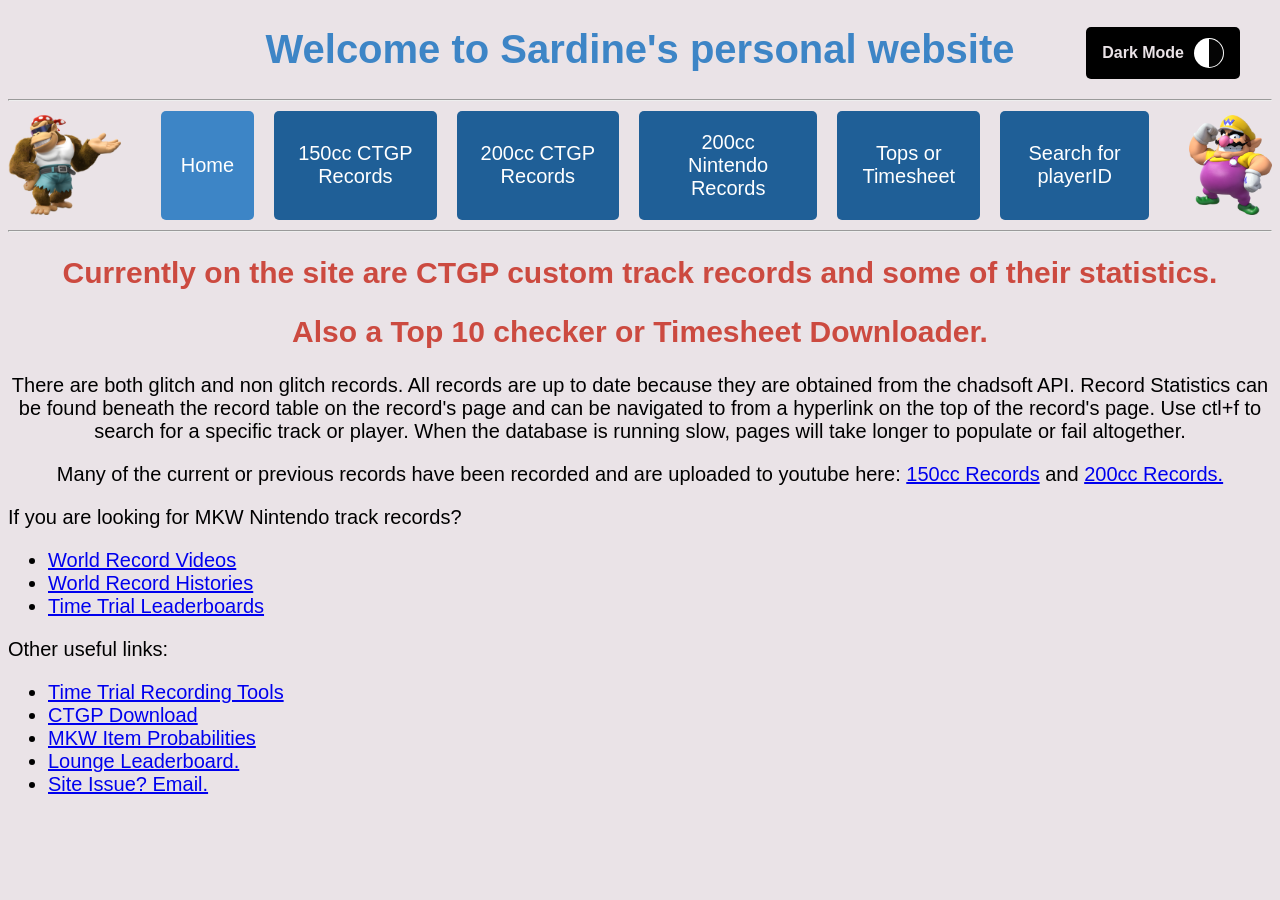
==== website/index.html @ 2894d8b7 "Reorganise main branch - Website has been copied from gh-pages branch to main branch in the folder w" ====
<!DOCTYPE html>
<html lang="en-US">
    <head>
        <meta charset="utf-8">
        <meta http-equiv="X-UA-Compatible" content="IE=edge">
        <meta name="viewport" content="width=device-width, initial-scale=1.0">
        <meta name="keywords" content="Sardine,MKW,BKT,custom,Stats">
        <meta name="author" content="Sardine">
        <meta name="description" content="Sardine Homepage">
        <title>Sardine Site HomePage</title>
        <link href="styles.css" rel="stylesheet" type="text/css">
        <link rel="icon" type="image/x-icon" href="images/favicon.ico">
    </head>
    <body onload="createPageHeader('index')">
        <button class="darkmode-toggle" onclick="toggleDarkMode()">
            <div>
                <p id="darkmode-text">Dark Mode</p>
                <img src="images/darkmode.svg"/>
            </div>
        </button>
        <header></header>
        <h2>Currently on the site are CTGP custom track records and some of their statistics. </h2>
        <h2>Also a Top 10 checker or Timesheet Downloader.</h2>
        <p>
            There are both glitch and non glitch records. All records are up to date because they are obtained from the chadsoft API.
            Record Statistics can be found beneath the record table on the record's page and can be navigated to from a hyperlink on the top of the record's page.
            Use ctl+f to search for a specific track or player. When the database is running slow, pages will take longer to populate or fail altogether.
        </p>
        
        <p>Many of the current or previous records have been recorded and are uploaded to youtube here:
            <a href="https://www.youtube.com/channel/UCxCPLtXIg43HRP6QZN8gyYQ">150cc Records</a> and <a href="https://www.youtube.com/@200ccCTGPRecords">200cc Records.</a>
            <br>
        </p>
        
        <p style="text-align:left;">If you are looking for MKW Nintendo track records?</p>
        <ul>
            <li><a href="https://www.youtube.com/channel/UCVLnt1f20C77OzOBbJNeN0A">World Record Videos</a></li>
            <li><a href="https://mkwrs.com/mkwii/">World Record Histories</a></li>
            <li><a href="https://www.mkleaderboards.com/mkw">Time Trial Leaderboards</a></li>
        </ul>
        
        <p style="text-align:left;">Other useful links:</p>
        <ul>
            <li><a href="https://www.tt-rec.com/">Time Trial Recording Tools</a></li>
            <li><a href="https://www.chadsoft.co.uk/download/">CTGP Download</a></li>
            <li><a href="https://xer.forgotten-legends.org/re/mkw/items/#12">MKW Item Probabilities</a></li>
            <li><a href="https://www.mkwlounge.gg/">Lounge Leaderboard.</a></li>
            <li><a href="mailto:123sardines@gmail.com">Site Issue? Email.</a></li>
        </ul>
        
        <script src="scripts.js"></script>
    </body>
</html>
---- website/styles.css ----
:root {
    font-family: 'Segoe UI', Tahoma, Geneva, Verdana, sans-serif;
    font-size: 20px;
    --text-color: black;
    --background-color: #eae3e7;
    --primary-color: #3d85c6;
    --primary-color-hover: #489eec;
    --primary-color-darker: #1f5f97;
    --secondary-color: #cc4a40;
    --theme-hover: #333333;

    --transition-duration: 0.1s;
    --semi-bold: 500;
    --rounded: 5px;
}

html[data-theme="dark"] {
    --text-color: white;
    --background-color: #1d1d1d;
    --theme-hover: #CCCCCC;
}

html[data-theme="dark"] a:link{
    color: #5fb1ff;
}

html[data-theme="dark"] a:visited{
    color: #d13ac5;
}

* {
    text-align: center;
}

table {
    border: 1px solid var(--text-color);
    border-collapse: collapse;
    margin-left:auto;
    margin-right:auto;
}

th, td {
    padding: 4px;
    border: 1px solid;
}

li {
    text-align: left;
}

thead {
    font-weight: bold;
}

h1 {
    color: var(--primary-color);
}

h2 {
    color: var(--secondary-color);
}

body {
    background-color: var(--background-color);
    color: var(--text-color);
}

nav {
    display: flex;
    justify-content: center;
    align-items: center;
}

nav div {
    margin: 0 2rem;
    display: flex;
    gap: 1rem;
}

nav a {
    display: flex;
    align-items: center;
    text-decoration: none;
    font-weight: var(--semi-bold);
    color: white !important;
    background-color: var(--primary-color-darker);
    padding: 1rem;
    border-radius: var(--rounded);
    transition: var(--transition-duration);
}

nav a:hover {
    background-color: var(--primary-color-hover);
}

nav a.selected {
    background-color: var(--primary-color);
}

.darkmode-toggle {
    position: absolute;
    right: 40px;
    font-size: 16px;
    font-weight: bold;
    padding-right: 16px;
    padding-left: 16px;
    border: none;
    border-radius: var(--rounded);
    cursor: pointer;
    background-color: var(--text-color);
    color: var(--background-color);
    transition: var(--transition-duration);
}

.darkmode-toggle:hover {
    background-color: var(--theme-hover);
}

.darkmode-toggle div {
    display: flex;
    align-items: center;
    gap: 10px;
}

.darkmode-toggle img {
    width: 30px;
    height: 30px;
    filter: invert(1);
}

html[data-theme="dark"] .darkmode-toggle img {
    filter: invert(0);
}


.large-table {
    width: 100%;
}

.grid-container {
    display: inline-grid;
    grid-template-columns: auto auto;column-gap: 150px;
}

.inner-grid {
    display: inline-grid;
    grid-template-columns: auto auto;
}

.triple-grid {
    display: inline-grid;
    grid-template-columns: auto auto auto;
    column-gap: 100px;
}
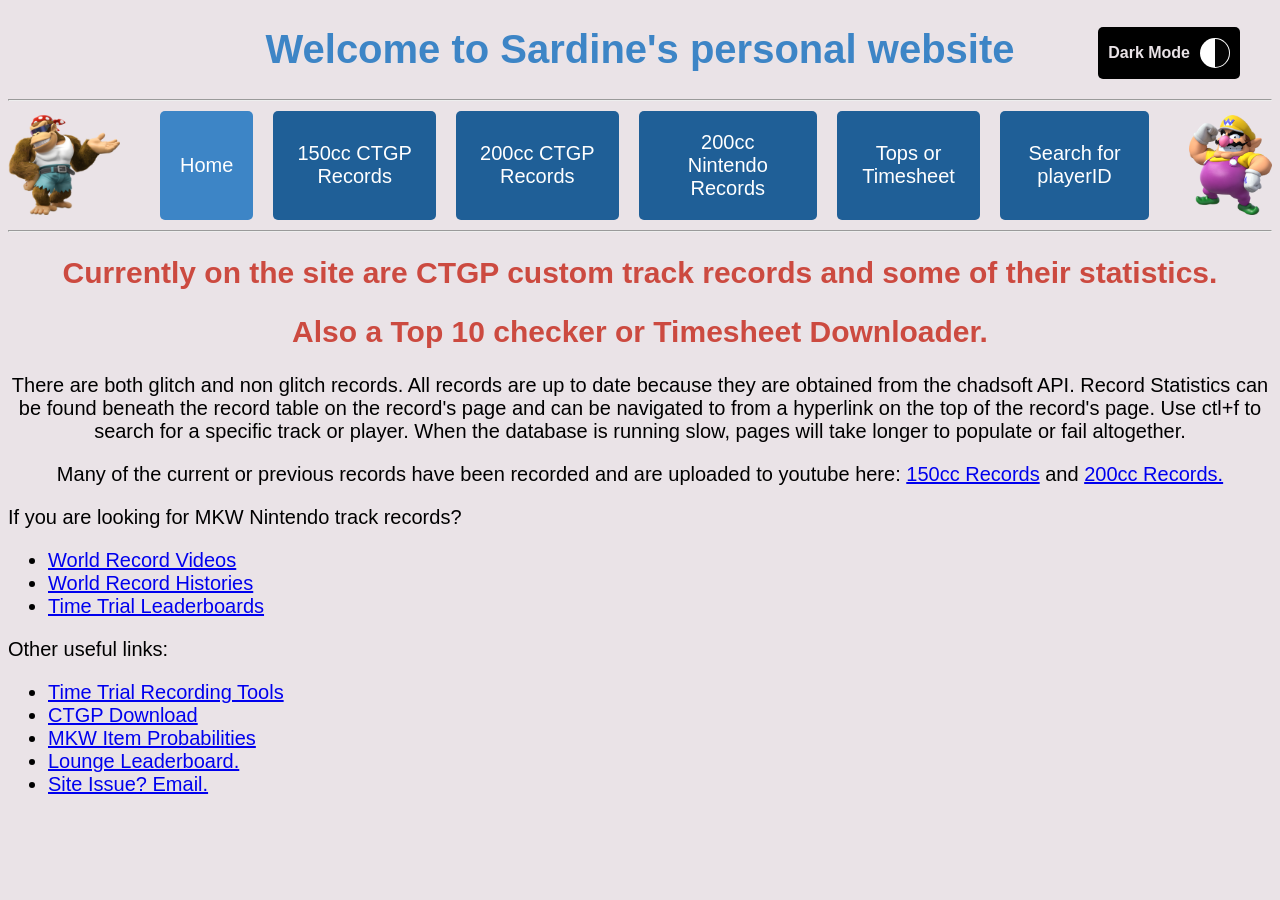
==== commit 83b68b37: "Update ADA Compliance, install local copy of apexcharts" ====
--- a/website/index.html
+++ b/website/index.html
@@ -15,7 +15,7 @@
         <button class="darkmode-toggle" onclick="toggleDarkMode()">
             <div>
                 <p id="darkmode-text">Dark Mode</p>
-                <img src="images/darkmode.svg"/>
+                <img alt="darkmode-toggle" src="images/darkmode.svg"/>
             </div>
         </button>
         <header></header>
--- a/website/styles.css
+++ b/website/styles.css
@@ -4,7 +4,7 @@
     --text-color: black;
     --background-color: #eae3e7;
     --primary-color: #3d85c6;
-    --primary-color-hover: #489eec;
+    --primary-color-hover: #357AB6;
     --primary-color-darker: #1f5f97;
     --secondary-color: #cc4a40;
     --theme-hover: #333333;
@@ -102,8 +102,8 @@
     right: 40px;
     font-size: 16px;
     font-weight: bold;
-    padding-right: 16px;
-    padding-left: 16px;
+    padding-right: 10px;
+    padding-left: 10px;
     border: none;
     border-radius: var(--rounded);
     cursor: pointer;
@@ -132,14 +132,13 @@
     filter: invert(0);
 }
 
-
 .large-table {
     width: 100%;
 }
 
 .grid-container {
     display: inline-grid;
-    grid-template-columns: auto auto;column-gap: 150px;
+    grid-template-columns: auto auto;
 }
 
 .inner-grid {
@@ -151,4 +150,67 @@
     display: inline-grid;
     grid-template-columns: auto auto auto;
     column-gap: 100px;
+}
+
+@media (max-width:1410px) {
+    .grid-container {
+        display: block;
+    }
+    #datesDiv {
+        display: none;
+    }
+}
+
+@media (max-width:1132px) {
+    * {
+        font-size: 18px;
+    }
+    body > header > nav > div > a {
+        padding: 10px;
+    }
+    nav {
+        justify-content: normal;
+    }
+    body > header > nav > img {
+        height: 66px;
+    }
+    body > button {
+        position: unset!important;
+    }
+    #main > tbody > tr > td:nth-child(5), #main > thead > tr > td:nth-child(5) {
+        display: none;
+    }
+    nav div {
+        margin: 0px;
+    }
+}
+
+@media (max-width:905px) {
+    * {
+        font-size: 16px;
+    }
+    #main > tbody > tr > td:nth-child(11), #main > thead > tr > td:nth-child(11) {
+        display: none;
+    }
+    .triple-grid {
+        column-gap: 25px;
+    }
+}
+
+@media (max-width:755px) {
+    * {
+        font-size: 14px;
+    }
+    #main > tbody > tr > td:nth-child(6), #main > thead > tr > td:nth-child(6) {
+        display: none;
+    }
+    #controllerList > tbody > tr > td:nth-child(4), #controllerList > thead > tr > td:nth-child(4) {
+        display: none;
+    }
+    body > header > nav > img {
+        display: none;
+    }
+    body > header > nav > div > a {
+        padding: 5px;
+    }
 }
